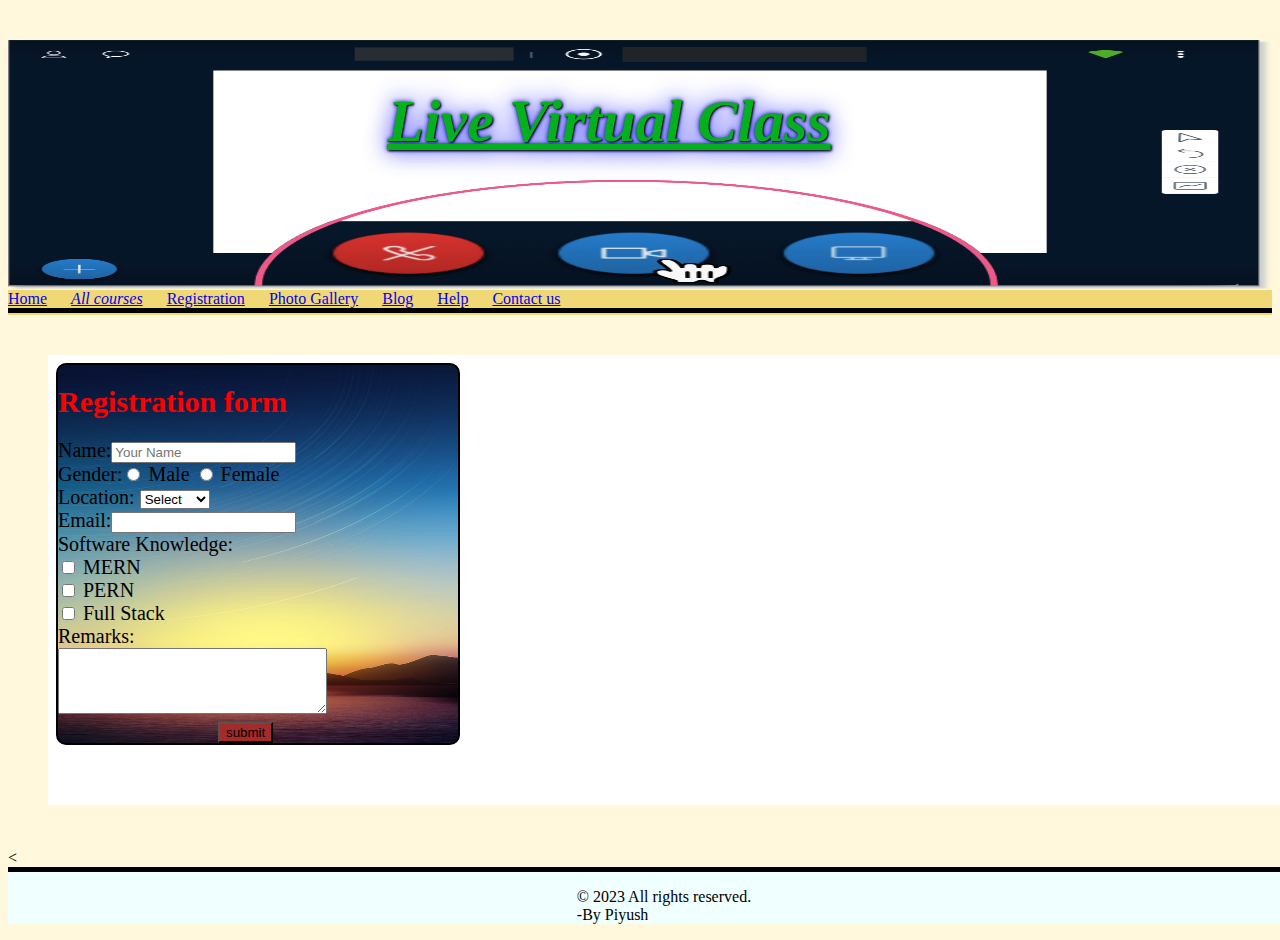
==== Files.html/index.html @ 57631619 "added files" ====
<!DOCTYPE html>
<html lang="en">
<head>
    <!-- <meta charset="UTF-8">
    <meta http-equiv="X-UA-Compatible" content="IE=edge"> -->
    <meta name="viewport" content="width=device-width, initial-scale=1.0">
    <title>Live Virtual Class</title>
</head>
<link rel="stylesheet" href="../css/style.css">
<body style="background-color: cornsilk;">
    <header style= "background-image: url(../image/livevirtualclass.png);height: 250px; background-size: 100% 100%; background-repeat: no-repeat;";>
        <h1 style="color: rgb(4, 176, 30); padding-left: 30%; padding-top: 47px; font-style: oblique; font-size:60px;text-shadow: 1px 1px 2px black, 0 0 25px blue, 0 0 5px darkblue;"><u>Live Virtual Class</u></h1>
    </header>
    <nav style="background-color: rgb(241, 216, 118); height: 25px;">
    <ul style="list-style-type: none;
    margin: 0;
    padding: 0;border-bottom: 5px solid black;" a>
        <li style="display: inline-block;"><a href="./home.html" target="home">Home</a></li>
        <li style="display: inline-block;padding-left: 20px;"><a href="./Allcourses.html" id="id1" target="home">All courses</a></li>
        <li style="display: inline-block;padding-left: 20px;"><a href="./Registration.html" target="home">Registration</a></li>
        <li style="display: inline-block;padding-left: 20px;"><a href="./photo gallery.html" target="home">Photo Gallery</a></li>
        <li style="display: inline-block;padding-left: 20px;"><a href="./blog.html" target="home">Blog</a></li>
        <li style="display: inline-block;padding-left: 20px;"><a href="./help.html"target="home">Help</a></li>
        <li style="display: inline-block;padding-left: 20px;"><a href="./Contactus.html"target="home">Contact us</a></li>
    </ul>

      </nav>
      <iframe src="./Registration.html" name="home" frameborder="0" style="height:50vh; padding:40px; width:100%"></iframe>
      
      <

      <footer style="position: relative;left:0;bottom:0;padding-left: 45%;border-top: 5px solid black; width: 100%; background-color: azure;">
		<p>&copy; 2023  All rights reserved.<br>
        -By Piyush</p>
	</footer>
</body>
</html>
---- css/style.css ----
#id1{
    font-style: italic;
}
li.hover{
    background-color: black;
    
  }
 div1   {
    border-radius: 10px;
 } 
 h1{
    text-shadow: 4px;
 }
 .anime{
    margin: 50px;
    width:153px;
    height:103px;
    background: url("2.jpg");
    position: relative;
    animation-name: moveit;
    animation-duration: 15s;
}
@keyframes moveit {
    from {left: 5%;}
    to   {left: 100%;}
}


/Using Media Query

p{
 font-family: arial,san-serif;   
    font-size: 13px;
    font-color: black;
}

h1{
 font-size:30px;   
}

@media screen and (min-width:761px){
    body{
    background-color:white;
}
 h1{
    color:red;
}    
}

@media screen and (max-width:760px){
       body{ background-color: #333;
    }
 h1{
    color:red;
}  
p{
    color: white;
}
}

@media screen and (max-width:480px){
       body{ background-color: #807f83;
    }
 h1{
    color:white;
}  
p{
    color: white;
}
}

@media screen and (max-width:360px){
       body{ background-color: #0096d6;
    }
 h1{
    color:white;
    font-size:25px;
}  
p{
    color: white;
}
}
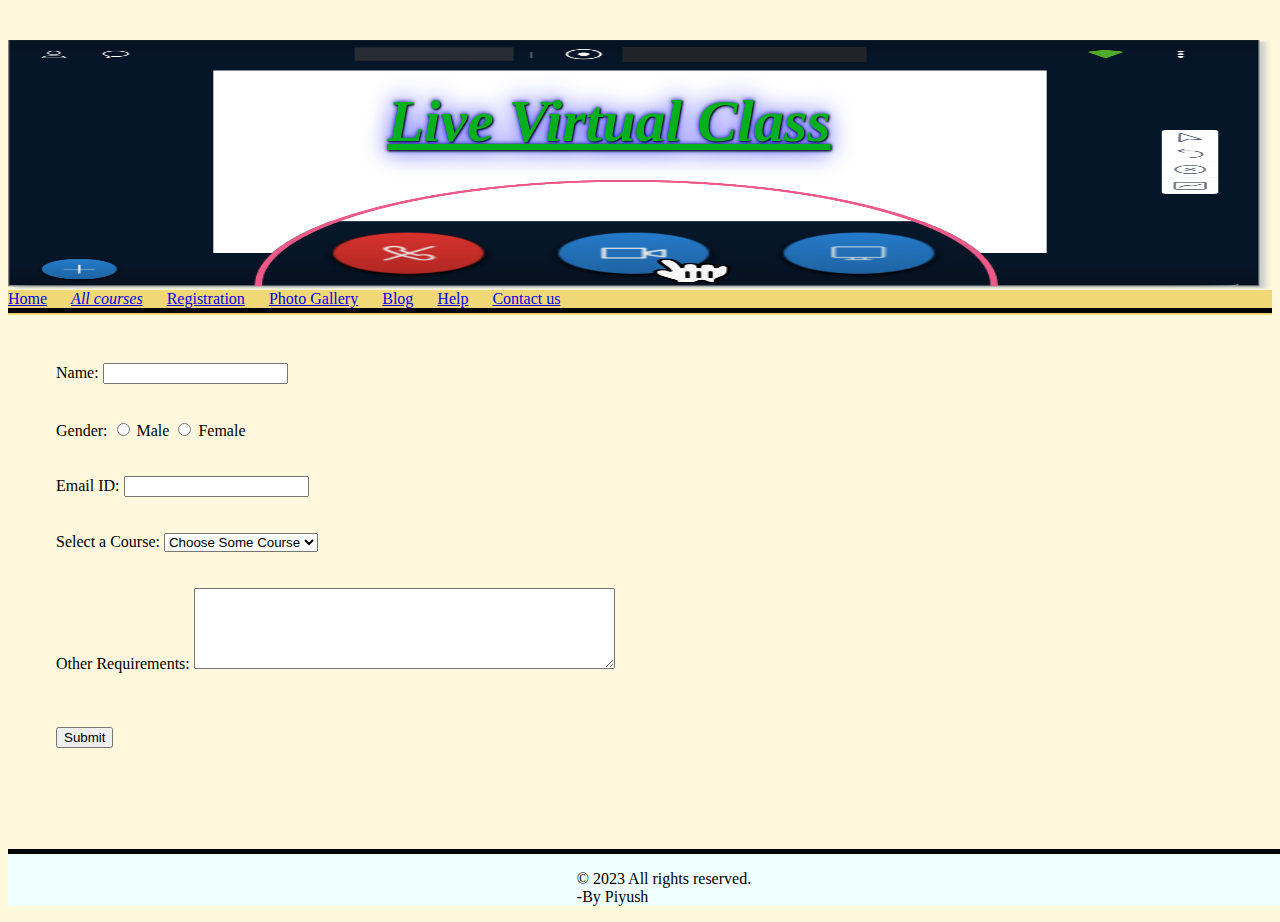
==== commit 3a7bf2de: "upload changes" ====
--- a/Files.html/index.html
+++ b/Files.html/index.html
@@ -27,11 +27,11 @@
       </nav>
       <iframe src="./Registration.html" name="home" frameborder="0" style="height:50vh; padding:40px; width:100%"></iframe>
       
-      <
+      
 
       <footer style="position: relative;left:0;bottom:0;padding-left: 45%;border-top: 5px solid black; width: 100%; background-color: azure;">
 		<p>&copy; 2023  All rights reserved.<br>
         -By Piyush</p>
 	</footer>
 </body>
-</html>+</html>
